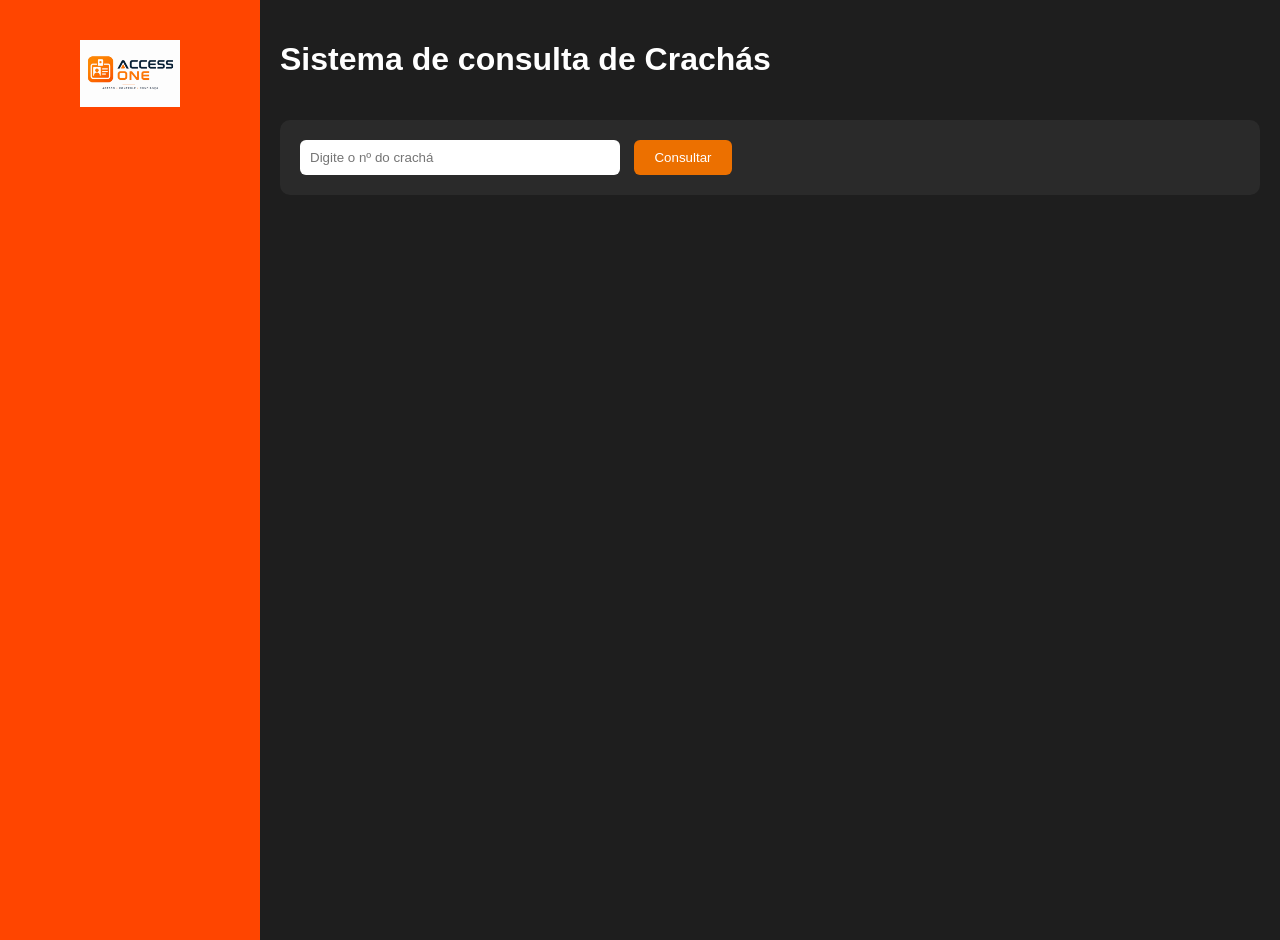
==== index.html @ a37a42c3 "primeiro deploy do site" ====
<!DOCTYPE html>
<html lang="pt-br">
<head>
<meta charset="UTF-8">
<meta name="viewport" content="width=device-width, initial-scale=1.0">
<link rel="shortcut icon" href="logo-laranja.png" type="image/x-icon">
<link rel="manifest" href="./manifest.webmanifest">
<link rel="apple-touch-icon" href="emp-ficticia.png">
<link rel="stylesheet" href="style.css">
<title>Sistema de consulta de Crachás</title>
</head>
<body>
    <!-- SIDEBAR -->
    <div class="sidebar"> 
        <!-- <img src="logo-branco.jpg" alt="logo-itau"> -->
         <img src="emp-ficticia.png" alt="">
    <!-- 
        <p></p>
        <p></p> -->
    </div>

    <!-- CONTEÚDO -->
    <div class="main">
        <!-- HEADER -->
        <div class="header">
            <h1>Sistema de consulta de Crachás</h1>
        </div>

        <!-- CONSULTA -->
        <div class="card">
            <input id="inputCracha" placeholder="Digite o nº do crachá">
            <button onclick="consultar()">Consultar</button>
        </div>

        <!-- LOADING -->
        <div id="loading"></div>
    <br>
        <!-- RESULTADO -->
        <div id="resultado"></div>

        <!-- HISTÓRICO
        <div class="card">
            <h3>Histórico de Consultas</h3>
            <div id="historico"></div>
        </div>-->
    </div>

<script src="script.js"></script> 
</body>
</html>
---- style.css ----
body {
    margin: 0;
    font-family: Arial;
    background: #1e1e1e;
    color: white;
    display: flex;
    overflow: hidden;
}

/* SIDEBAR */
.sidebar {
    width: 220px;
    background: orangered;
    height: 100vh;
    padding: 20px;
}

 .sidebar img{
    display: block;
    margin: 20px auto;
    width: 100px;
 }

.sidebar h2 {
    margin: 0;
}

.sidebar p {
    margin-top: 30px;
    cursor: pointer;
}

/* CONTEÚDO */
.main {
    flex: 1;
    padding: 20px;
}

/* HEADER */
.header {
    display: flex;
    justify-content: space-between;
    margin-bottom: 20px;
}

/* CARD */
.card {
    background: #2a2a2a;
    padding: 20px;
    border-radius: 10px;
    margin-bottom: 20px;
}

/* INPUT */
input {
    padding: 10px;
    width: 300px;
    margin-right: 10px;
    border: none;
    border-radius: 6px;
}

/* BUTTON */
button {
    padding: 10px 20px;
    background: #ec7000;
    border: none;
    color: white;
    border-radius: 6px;
    cursor: pointer;
}

button:hover {
    background: #d46000;
}

/* STATUS */
.ativo {
    color: #00ff9c;
}

.inativo {
    color: #ff4d4d;
}

/* HISTÓRICO */
.item {
    border-bottom: 1px solid #444;
    padding: 8px 0;
}

@media (max-width: 768px) {

  body {
    flex-direction: column;
    overflow-x: hidden;
  }

  /* SIDEBAR vira topo */
  .sidebar {
    width: 100%;
    height: auto;
    display: flex;
    flex-direction: row;
    justify-content: space-between;
    align-items: center;
    padding: 15px;
  }

  .sidebar img {
    width: 50px;
    margin: 0;
  }

  .sidebar h2 {
    font-size: 16px;
  }

  .sidebar p {
    margin: 0;
    font-size: 14px;
  }

  /* MAIN ocupa tudo */
  .main {
    padding: 15px;
  }

  /* HEADER empilha */
  .header {
    flex-direction: column;
    gap: 10px;
  }

  /* INPUT ocupa largura total */
  input {
    width: 95%;
    margin-bottom: 10px;
  }

  button {
    width: 100%;
  }

  /* CARD mais compacto */
  .card {
    padding: 15px;
  }
}
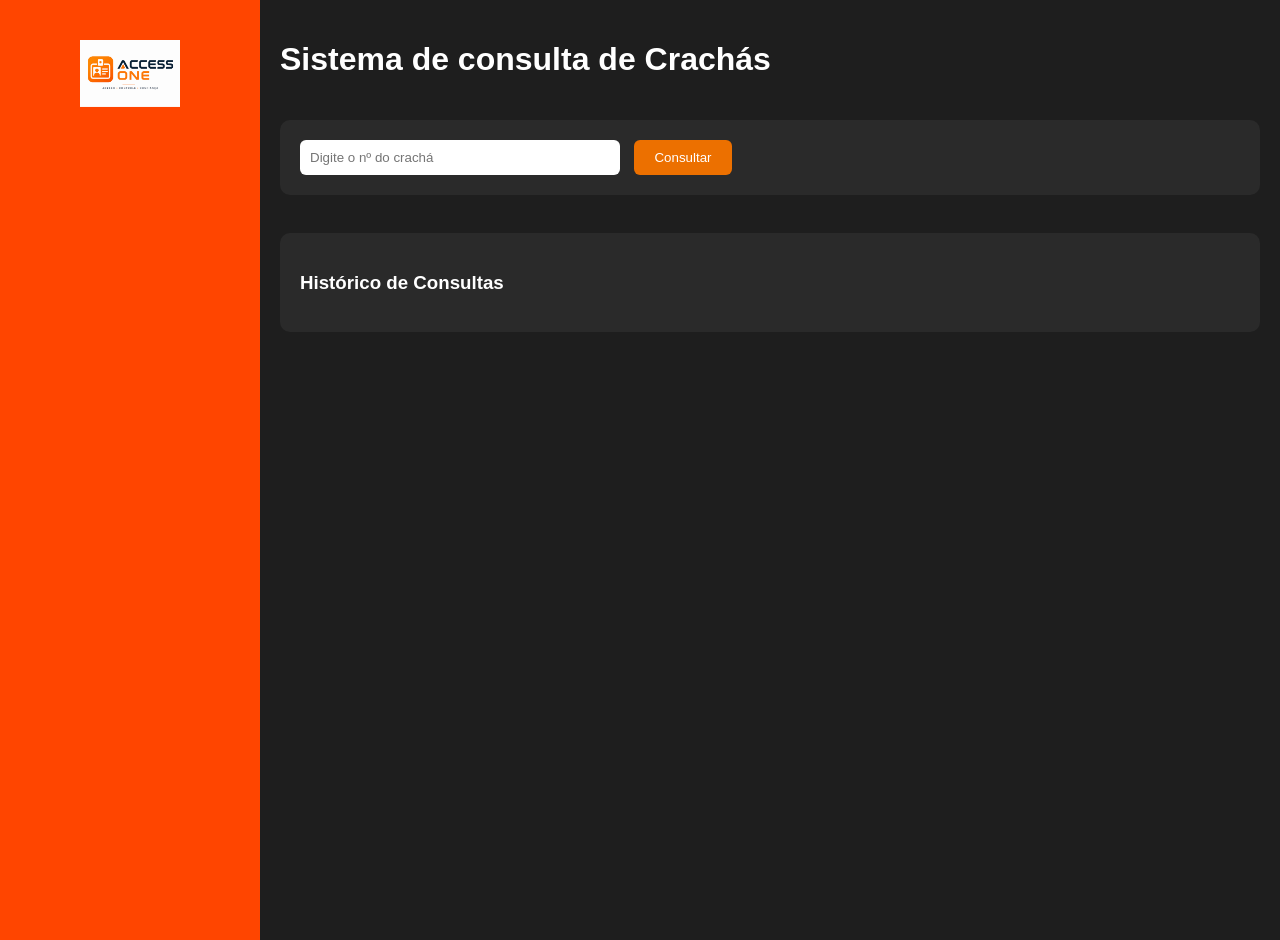
==== commit 9fbd1cbf: "Adicionado um evento de teclar enter, visualizar o histórico de consultas e um efeito de loading ani" ====
--- a/index.html
+++ b/index.html
@@ -11,16 +11,13 @@
 </head>
 <body>
     <!-- SIDEBAR -->
-    <div class="sidebar"> 
-        <!-- <img src="logo-branco.jpg" alt="logo-itau"> -->
-         <img src="emp-ficticia.png" alt="">
-    <!-- 
-        <p></p>
-        <p></p> -->
+    <div class="sidebar">  
+        <img src="emp-ficticia.png" alt="" width="100px">
     </div>
 
     <!-- CONTEÚDO -->
     <div class="main">
+
         <!-- HEADER -->
         <div class="header">
             <h1>Sistema de consulta de Crachás</h1>
@@ -36,15 +33,16 @@
         <div id="loading"></div>
     <br>
         <!-- RESULTADO -->
+
         <div id="resultado"></div>
 
-        <!-- HISTÓRICO
+          <!-- HISTÓRICO -->
         <div class="card">
             <h3>Histórico de Consultas</h3>
             <div id="historico"></div>
-        </div>-->
+        </div>
     </div>
 
-<script src="script.js"></script> 
+    <script src="script.js"></script> 
 </body>
 </html>
--- a/style.css
+++ b/style.css
@@ -4,22 +4,27 @@
     background: #1e1e1e;
     color: white;
     display: flex;
-    overflow: hidden;
+    /* overflow: hidden; */
+    overflow-y: auto;
 }
 
 /* SIDEBAR */
 .sidebar {
     width: 220px;
     background: orangered;
-    height: 100vh;
+    min-height: 100vh;
+    height: auto;
     padding: 20px;
-}
-
- .sidebar img{
-    display: block;
-    margin: 20px auto;
-    width: 100px;
- }
+    display: flex;
+    flex-direction: column;
+    /*justify-content: center;  fica no meio da barra lateral vertical */
+    align-items: center; /* centraliza horizontalmente */
+}
+
+.sidebar img{
+   position: fixed;
+    margin-top: 20px;
+}
 
 .sidebar h2 {
     margin: 0;
@@ -31,6 +36,7 @@
 }
 
 /* CONTEÚDO */
+
 .main {
     flex: 1;
     padding: 20px;
@@ -49,6 +55,27 @@
     padding: 20px;
     border-radius: 10px;
     margin-bottom: 20px;
+}
+
+.grid {
+    display: grid;
+    grid-template-columns: repeat(2, 1fr); /* 2 colunas igual imagem 2 */
+    gap: 15px;
+}
+ 
+.box {
+    background: linear-gradient(145deg, #3a3a3a, #2f2f2f);
+    box-shadow: 0 4px 10px rgba(0,0,0,0.4);
+    transition: 0.2s;
+    padding: 15px;
+    border-radius: 10px;
+}
+
+.box small {
+    display: block;
+    color: #aaa;
+    margin-bottom: 5px;
+    font-size: 12px;
 }
 
 /* INPUT */
@@ -75,6 +102,7 @@
 }
 
 /* STATUS */
+
 .ativo {
     color: #00ff9c;
 }
@@ -89,11 +117,86 @@
     padding: 8px 0;
 }
 
+/* CONTAINER LOADING */
+.loading-box {
+    display: flex;
+    flex-direction: column;
+    align-items: center;
+    justify-content: center;
+    padding: 30px;
+}
+
+/* SPINNER */
+.spinner {
+    width: 40px;
+    height: 40px;
+    border: 4px solid #444;
+    border-top: 4px solid #ec7000;
+    border-radius: 50%;
+    animation: girar 1s linear infinite;
+    margin-bottom: 15px;
+}
+
+@keyframes girar {
+    to { transform: rotate(360deg); }
+}
+
+/* TEXTO */
+.loading-text {
+    font-size: 14px;
+    color: #aaa;
+    margin-bottom: 10px;
+}
+
+/* BARRA DE PROGRESSO */
+.progress-bar {
+    width: 50%;
+    height: 6px;
+    background: #333;
+    border-radius: 10px;
+    overflow: hidden;
+}
+
+.progress {
+    height: 100%;
+    width: 0%;
+    background: #003fec;
+    animation: carregando 1s linear forwards;
+
+}
+
+@keyframes carregando {
+    from { width: 0%; }
+    to { width: 100%; }
+}
+
+/* SKELETON */
+.skeleton {
+    background: linear-gradient(90deg, #2a2a2a 25%, #3a3a3a 50%, #2a2a2a 75%);
+    background-size: 200% 100%;
+    animation: shimmer 1.2s infinite;
+    border-radius: 8px;
+}
+
+@keyframes shimmer {
+    0% { background-position: 200% 0; }
+    100% { background-position: -200% 0; }
+}
+
+.skeleton-box {
+    height: 50px;
+}
+
+#resultado {
+    transition: opacity 0.3s ease;
+}
+
+/*Responsividade*/
 @media (max-width: 768px) {
-
   body {
     flex-direction: column;
-    overflow-x: hidden;
+    display: block;
+    overflow-y: auto;
   }
 
   /* SIDEBAR vira topo */
@@ -140,10 +243,52 @@
 
   button {
     width: 100%;
+    padding: 12px;
+    font-size: 16px;
   }
 
   /* CARD mais compacto */
   .card {
     padding: 15px;
   }
-}+}
+
+@media (max-width: 600px) {
+      body {
+        display: block;
+        overflow-y: auto;
+    }
+.main {
+        min-height: 100vh;
+        padding: 10px;
+    }
+    .sidebar {
+        display: none; /* esconde menu lateral no celular */
+
+    }
+    .grid {
+        grid-template-columns: 1fr; /* 1 coluna no celular */
+    }
+    input {
+        width: 100%; /* input ocupa a tela toda */
+        margin-bottom: 10px;
+        box-sizing: border-box;
+    }
+    button {
+        width: 100%; /* botão também */
+    }
+    .header h1 {
+        font-size: 18px;
+    }
+}
+
+
+
+
+
+
+
+
+
+
+
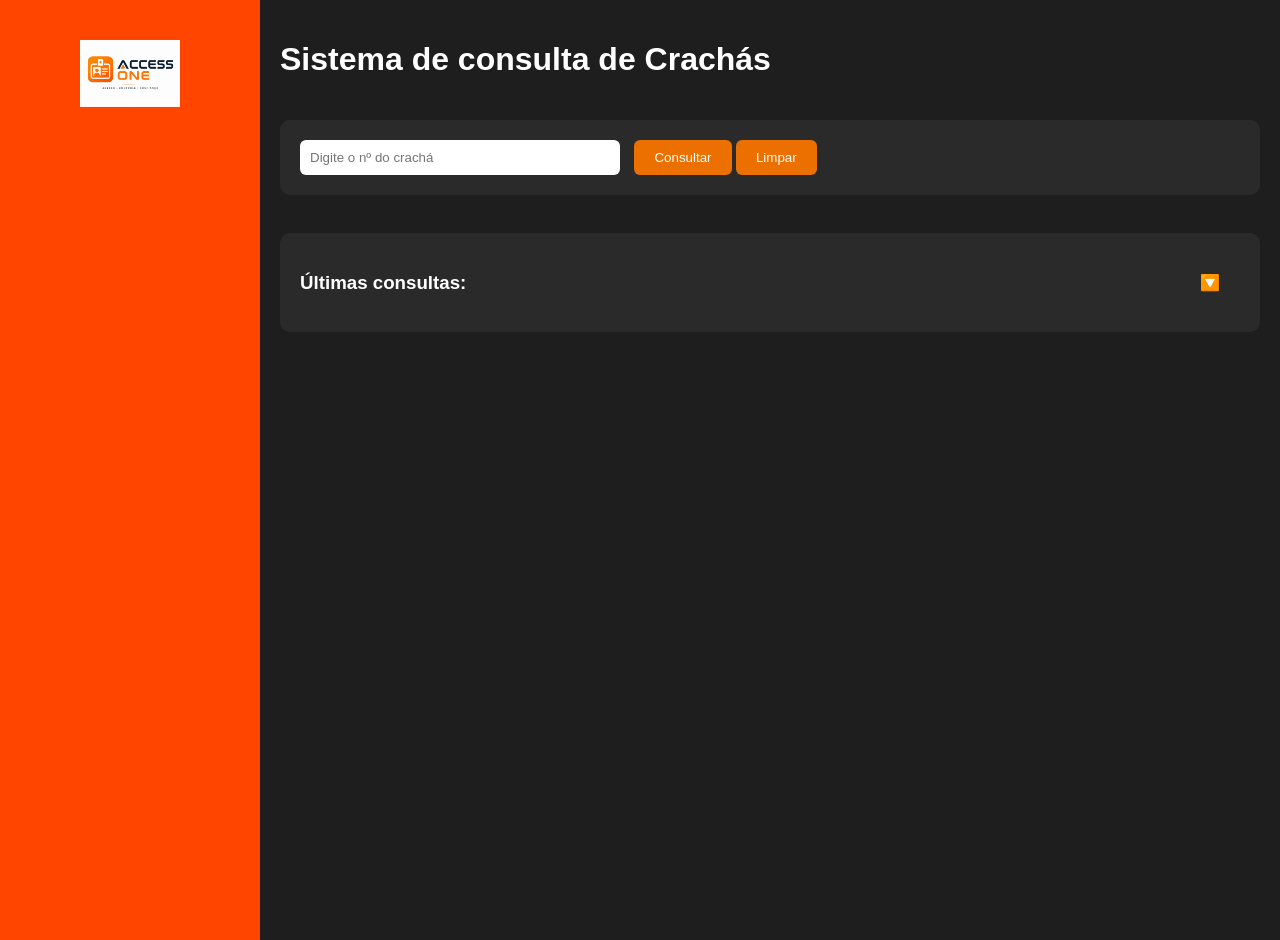
==== commit e1f732f3: "Mudanças no README, index, css e js. Foi adicionado um botão de expandir e recolher no histórico e u" ====
--- a/index.html
+++ b/index.html
@@ -3,7 +3,7 @@
 <head>
 <meta charset="UTF-8">
 <meta name="viewport" content="width=device-width, initial-scale=1.0">
-<link rel="shortcut icon" href="logo-laranja.png" type="image/x-icon">
+<link rel="shortcut icon" href="emp-ficticia.png" type="image/x-icon">
 <link rel="manifest" href="./manifest.webmanifest">
 <link rel="apple-touch-icon" href="emp-ficticia.png">
 <link rel="stylesheet" href="style.css">
@@ -27,6 +27,8 @@
         <div class="card">
             <input id="inputCracha" placeholder="Digite o nº do crachá">
             <button onclick="consultar()">Consultar</button>
+               <!-- BOTÃO LIMPAR -->
+            <button id="btnLimpar" onclick="limpar()">Limpar</button>
         </div>
 
         <!-- LOADING -->
@@ -36,10 +38,19 @@
 
         <div id="resultado"></div>
 
-          <!-- HISTÓRICO -->
+          <!-- HISTÓRICO 
         <div class="card">
             <h3>Histórico de Consultas</h3>
             <div id="historico"></div>
+        </div>-->
+
+        <!-- HISTÓRICO -->
+        <div class="card">
+            <div class="historico-topo">
+                <h3>Últimas consultas:</h3>
+                <button id="toggleHistorico">🔽</button>
+            </div>
+            <div id="historico" class="historico-conteudo"></div>
         </div>
     </div>
 
--- a/style.css
+++ b/style.css
@@ -36,7 +36,6 @@
 }
 
 /* CONTEÚDO */
-
 .main {
     flex: 1;
     padding: 20px;
@@ -64,8 +63,10 @@
 }
  
 .box {
+    border-left: 2px solid#d46000;
     background: linear-gradient(145deg, #3a3a3a, #2f2f2f);
     box-shadow: 0 4px 10px rgba(0,0,0,0.4);
+    filter: drop-shadow(2px 1px 5px #d46000) ;
     transition: 0.2s;
     padding: 15px;
     border-radius: 10px;
@@ -191,66 +192,73 @@
     transition: opacity 0.3s ease;
 }
 
+/*úlimas consultas*/
+.historico-topo {
+    display: flex;
+    justify-content: space-between;
+    align-items: center;
+}
+
+#toggleHistorico {
+    background: transparent;
+    border: none;
+    font-size: 16px;
+    cursor: pointer;
+
+}
+
+.historico-conteudo {
+    max-height: 250px;
+    overflow: hidden;
+    transition: all 0.3s ease;
+}
+
+/* estado recolhido */
+.historico-conteudo.recolhido {
+    max-height: 0;
+    opacity: 0;
+}
+
 /*Responsividade*/
 @media (max-width: 768px) {
-  body {
-    flex-direction: column;
-    display: block;
-    overflow-y: auto;
-  }
-
-  /* SIDEBAR vira topo */
-  .sidebar {
-    width: 100%;
-    height: auto;
-    display: flex;
-    flex-direction: row;
-    justify-content: space-between;
-    align-items: center;
-    padding: 15px;
-  }
-
-  .sidebar img {
-    width: 50px;
-    margin: 0;
-  }
-
-  .sidebar h2 {
-    font-size: 16px;
-  }
-
-  .sidebar p {
-    margin: 0;
-    font-size: 14px;
-  }
-
-  /* MAIN ocupa tudo */
-  .main {
-    padding: 15px;
-  }
-
-  /* HEADER empilha */
-  .header {
-    flex-direction: column;
-    gap: 10px;
-  }
-
-  /* INPUT ocupa largura total */
-  input {
-    width: 95%;
-    margin-bottom: 10px;
-  }
-
-  button {
-    width: 100%;
-    padding: 12px;
-    font-size: 16px;
-  }
-
-  /* CARD mais compacto */
-  .card {
-    padding: 15px;
-  }
+    body {
+        flex-direction: column;
+        display: block;
+        overflow-y: auto;
+    }
+    .main {
+        padding: 10px;
+    }
+    .header { /* HEADER empilha */
+        flex-direction: column;
+        gap: 10px;
+    }
+    .header h1 {
+        font-size: 40px;
+        text-align: center;
+    }
+    .sidebar {
+        display: none; /* esconde menu lateral no celular */
+    }
+    .grid {
+        grid-template-columns: 1fr; /* 1 coluna no celular */
+    }
+    input {
+        box-sizing: border-box;
+        font-size: 16px;
+        padding: 16px;
+        width: 100%;
+        margin-bottom: 10px;
+    }
+    button {
+        font-size: 16px;
+        padding: 16px;
+        width: 100%;
+        margin-bottom: 10px;
+    }
+    .card {
+    padding: 10px;
+    }
 }
 
 @media (max-width: 600px) {
@@ -258,7 +266,7 @@
         display: block;
         overflow-y: auto;
     }
-.main {
+    .main {
         min-height: 100vh;
         padding: 10px;
     }
@@ -270,6 +278,7 @@
         grid-template-columns: 1fr; /* 1 coluna no celular */
     }
     input {
+        padding: 16px;
         width: 100%; /* input ocupa a tela toda */
         margin-bottom: 10px;
         box-sizing: border-box;
@@ -278,17 +287,13 @@
         width: 100%; /* botão também */
     }
     .header h1 {
-        font-size: 18px;
-    }
-}
-
-
-
-
-
-
-
-
-
-
-
+        font-size: 30px;
+    }
+}
+
+
+
+
+
+
+
